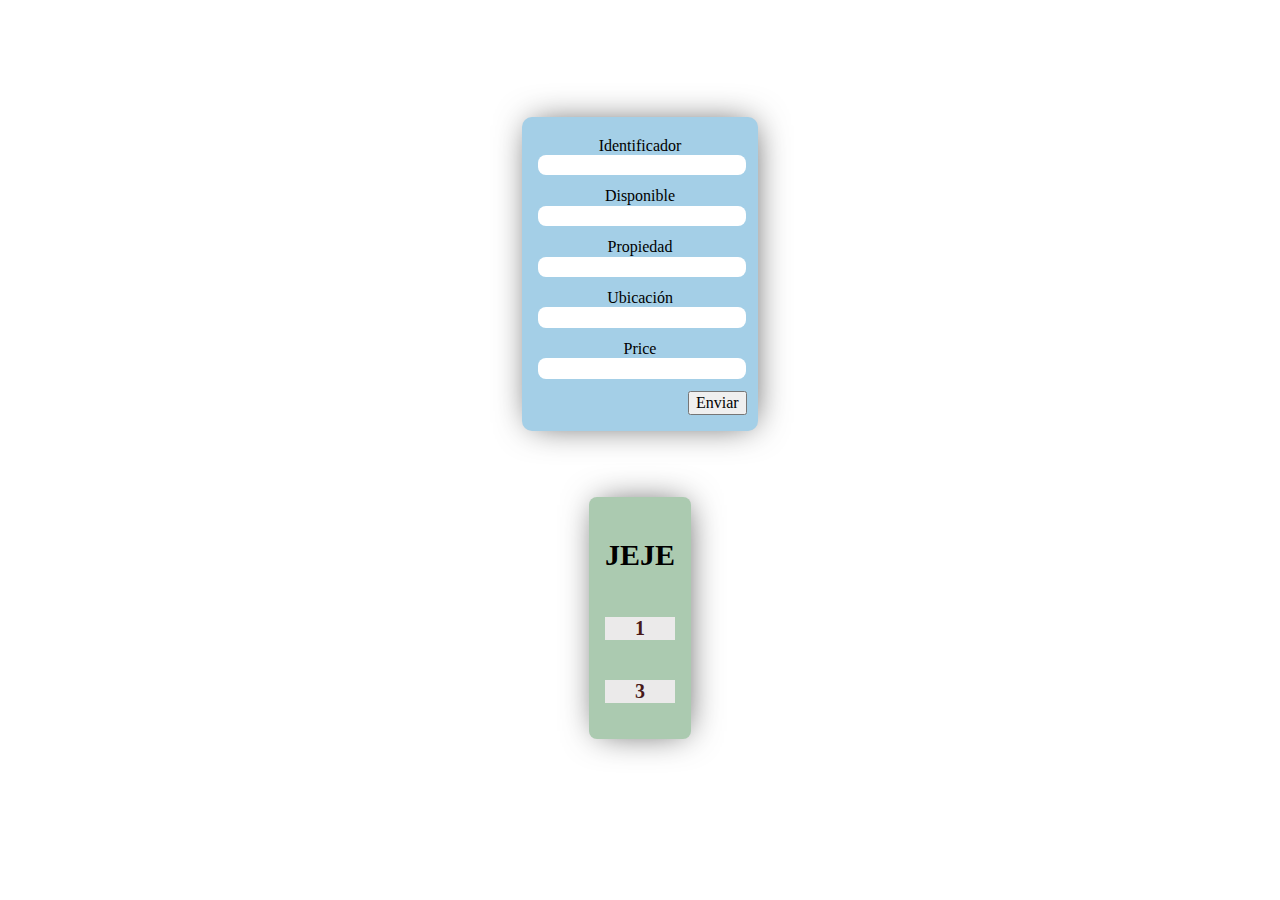
==== Front/index.html @ 939fb306 "second commit" ====
<!DOCTYPE html>
<html lang="en">

<head>
    <meta charset="UTF-8">
    <meta name="viewport" content="width=device-width, initial-scale=1.0">
    <link rel="stylesheet" href="normalize.css">
    <link rel="stylesheet" href="styles.css">
    <title>InmueblesKoke</title>
</head>

<body>
    <main class="global-container">
        <section class="info-container">
            
            <form action="" class="formulario-container">
            <ul>
              <li>
                <label for="">Identificador</label>
                <input type="text">
              </li>
              <li>
                <label for="">Disponible</label>
                <input type="text">
              </li>
              <li>
                <label for="">Propiedad</label>
                <input type="text">
              </li>
              <li>
                <label for="">Ubicación</label>
                <input type="text">
              </li>
              <li>
                <label for="">Price</label>
                <input type="number" minlength="1">
              </li>
              <div class="boton-container">
              <button>Enviar</button>
            </div>
             </ul>
            </form>
        </section>
        
        <div id="holder" class="holder"> 
           <h2>jeje</h2>
           <p>1</p>
           <p>3</p>
        </div>
    </main>
    <script type="text/javascript" src="index.js"></script>
</body>

</html>
---- Front/styles.css ----
ul{
    list-style: none;
    padding: 1rem 1rem;
    border-radius: 10px;
    -webkit-box-shadow: 2px 0px 35px -8px rgba(0,0,0,0.75);
-moz-box-shadow: 2px 0px 35px -8px rgba(0,0,0,0.75);
box-shadow: 2px 0px 35px -8px rgba(0,0,0,0.75);
background-color: rgb(164, 207, 231);
  
}

html{
    box-sizing: border-box;
}

.global-container{
display: flex;
justify-content: center;
align-items: center;
height: 80vh;
flex-direction: column;
gap: 50px;
margin-top: 60px;
}

.boton-container{
    display: flex;
    position: relative;
    left: 150px;
}
form li {
    display: flex;
    flex-direction: column;
    text-align: center;
    margin:4px 0 12px;
}

form input{
    width: 100%;
    border: none;
    border-radius: 8px;
}

.holder{
   background-color: #abcab0;
    border-radius: 8px;
    display: flex;
    flex-direction: column;
    justify-content: center;
    text-align: center;
    padding: 16px;
    -webkit-box-shadow: 2px 0px 35px -8px rgba(0,0,0,0.75);
-moz-box-shadow: 2px 0px 35px -8px rgba(0,0,0,0.75);
box-shadow: 2px 0px 35px -8px rgba(0,0,0,0.75);
}
.holder h2{
    text-transform: uppercase;
    font-size: 30px;
    font-weight: bold;
}
.holder p {
    font-size: 20px;
    background-color: rgb(235, 234, 234);
    font-weight: bold;
    color: #491a1a;
}
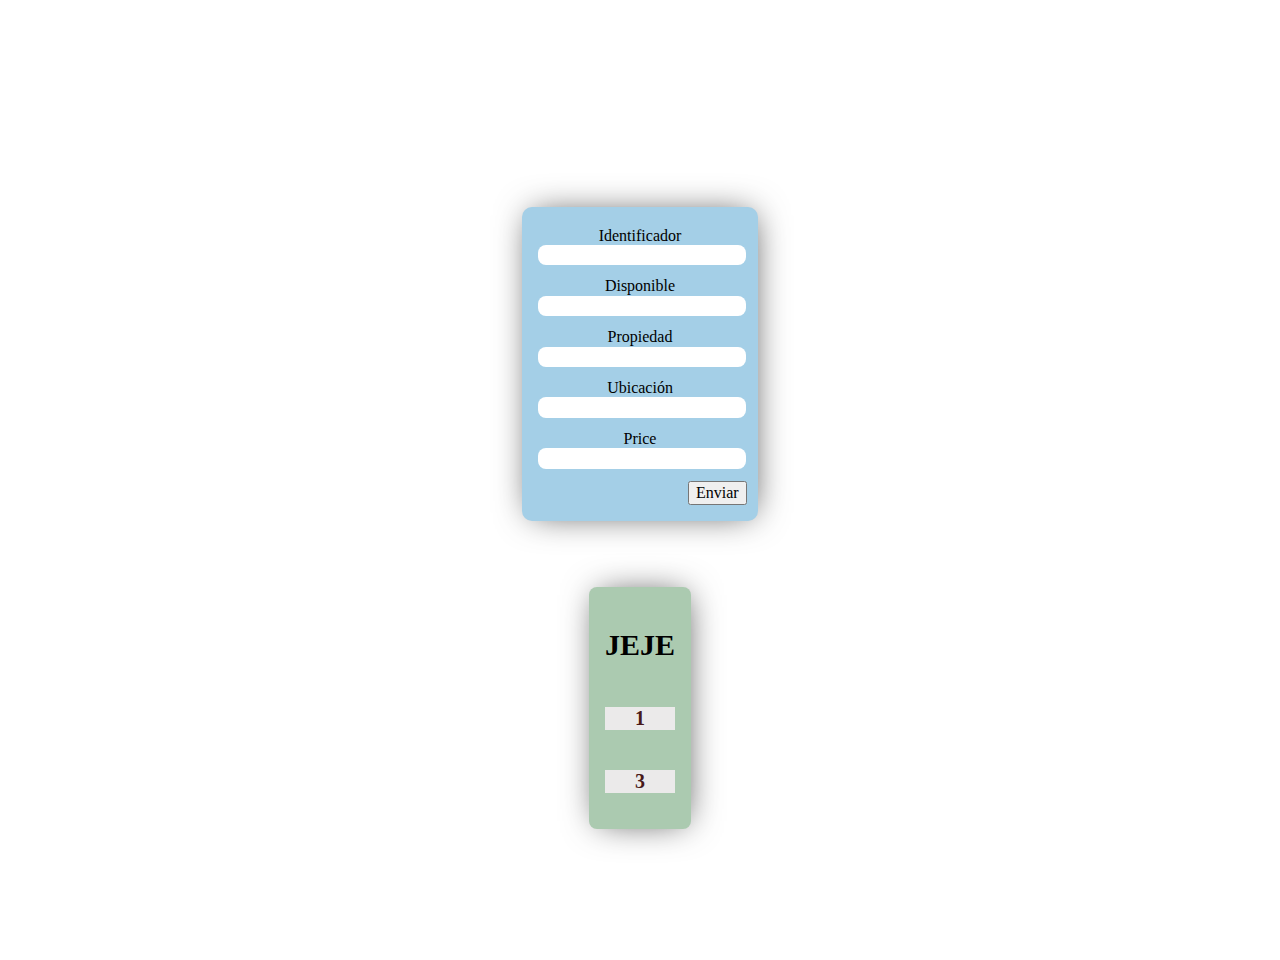
==== commit 33f41e54: "third commit" ====
--- a/Front/index.html
+++ b/Front/index.html
@@ -13,7 +13,7 @@
     <main class="global-container">
         <section class="info-container">
             
-            <form action="" class="formulario-container">
+            <form id="form" class="formulario-container">
             <ul>
               <li>
                 <label for="">Identificador</label>
@@ -49,6 +49,7 @@
         </div>
     </main>
     <script type="text/javascript" src="index.js"></script>
+    <script type="text/javascript" src="index-insert.js"></script>
 </body>
 
 </html>--- a/Front/styles.css
+++ b/Front/styles.css
@@ -17,7 +17,7 @@
 display: flex;
 justify-content: center;
 align-items: center;
-height: 80vh;
+height: 100vh;
 flex-direction: column;
 gap: 50px;
 margin-top: 60px;
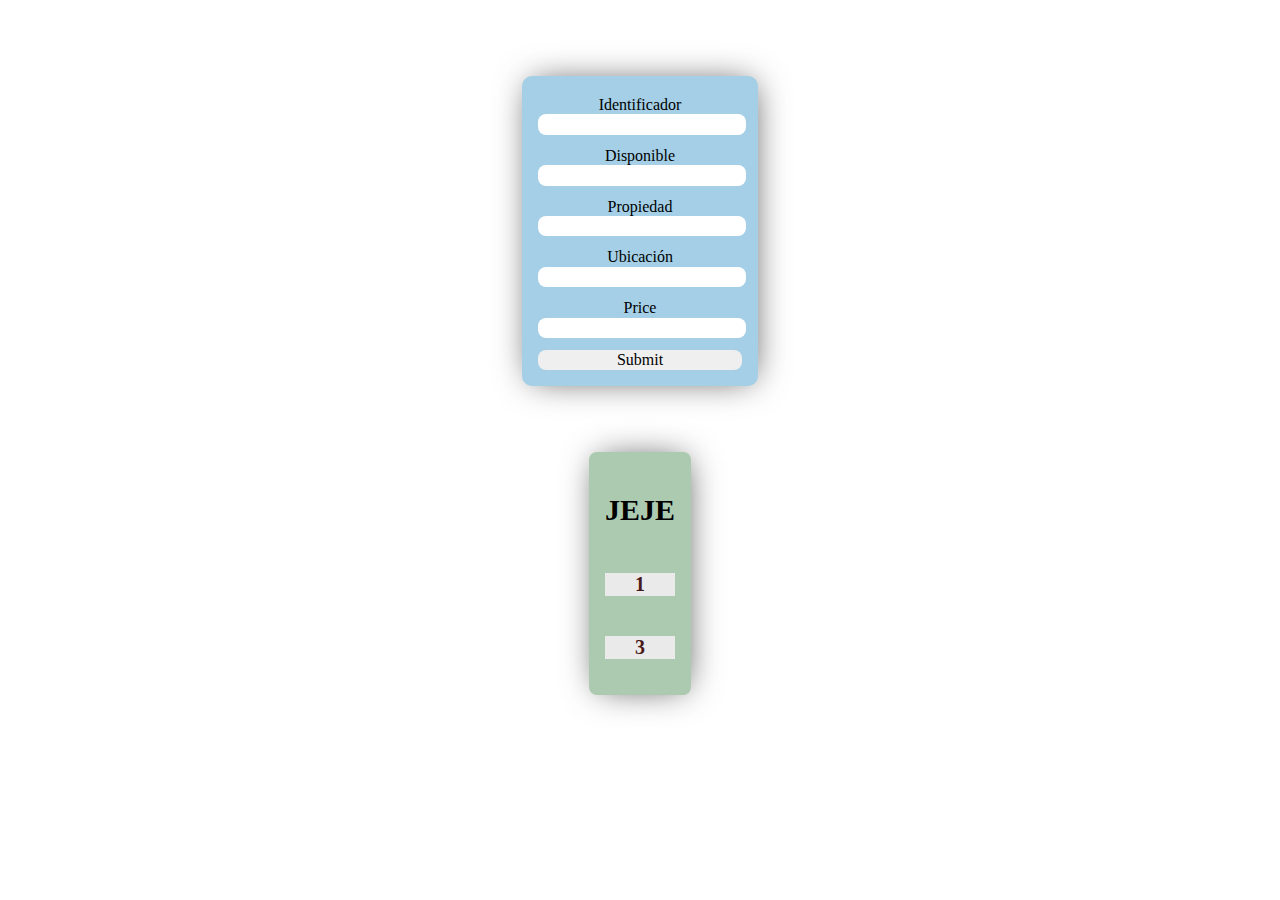
==== commit 38c1794b: "git3" ====
--- a/Front/index.html
+++ b/Front/index.html
@@ -35,9 +35,9 @@
                 <label for="">Price</label>
                 <input type="number" minlength="1">
               </li>
-              <div class="boton-container">
-              <button>Enviar</button>
-            </div>
+             
+              <input type="submit" id=""> 
+           
              </ul>
             </form>
         </section>
--- a/Front/styles.css
+++ b/Front/styles.css
@@ -17,7 +17,7 @@
 display: flex;
 justify-content: center;
 align-items: center;
-height: 100vh;
+height: 100%;
 flex-direction: column;
 gap: 50px;
 margin-top: 60px;
@@ -63,4 +63,8 @@
     background-color: rgb(235, 234, 234);
     font-weight: bold;
     color: #491a1a;
+}
+
+#submit{
+    cursor: pointer;
 }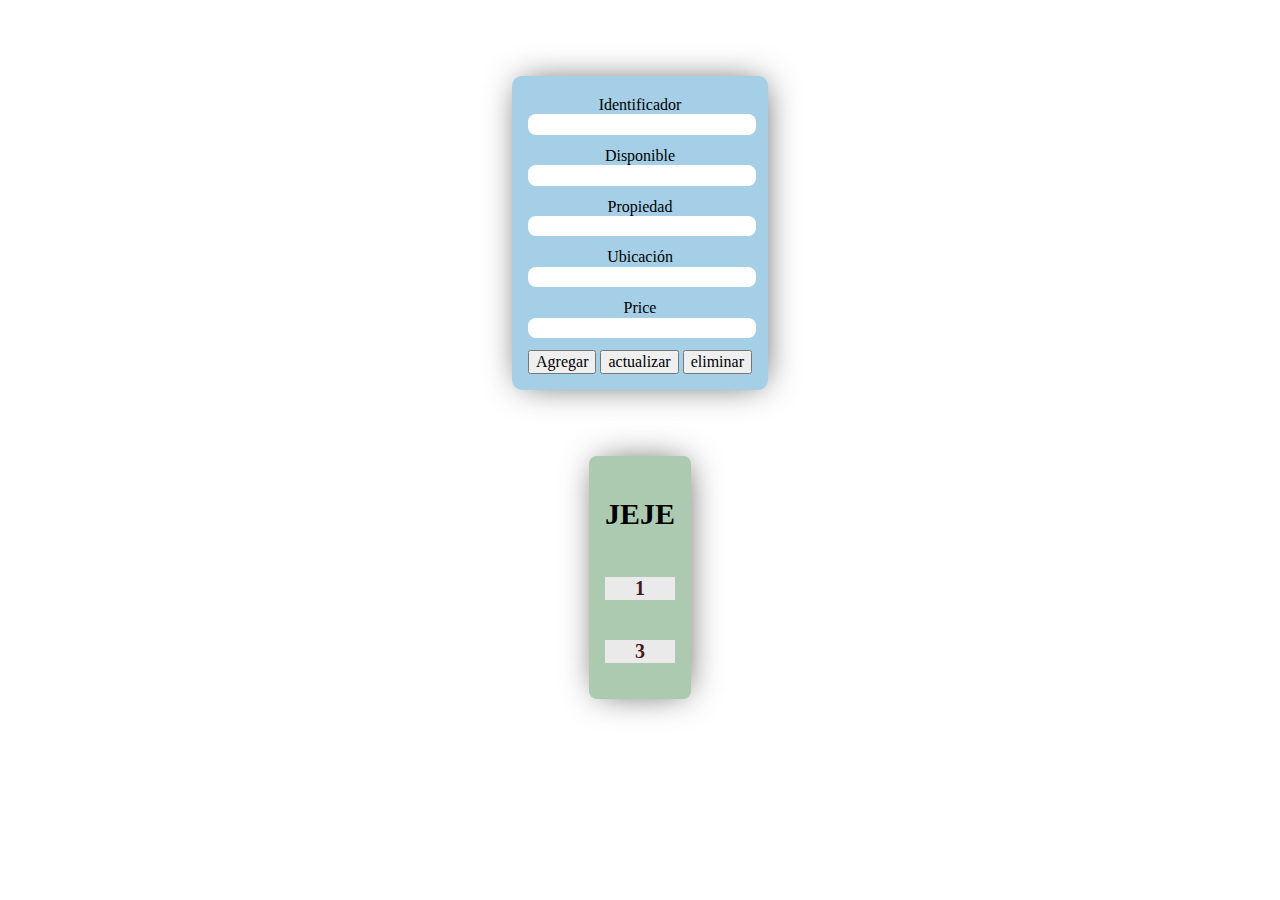
==== commit 3bd0e647: "4th commit" ====
--- a/Front/index.html
+++ b/Front/index.html
@@ -35,8 +35,11 @@
                 <label for="">Price</label>
                 <input type="number" minlength="1">
               </li>
+              <button id="addbutton">Agregar</button>
+              <button id="updatebutton">actualizar</button>
+              <button id="deletebutton">eliminar</button>
              
-              <input type="submit" id=""> 
+              <!-- <input type="submit" id="">  -->
            
              </ul>
             </form>
